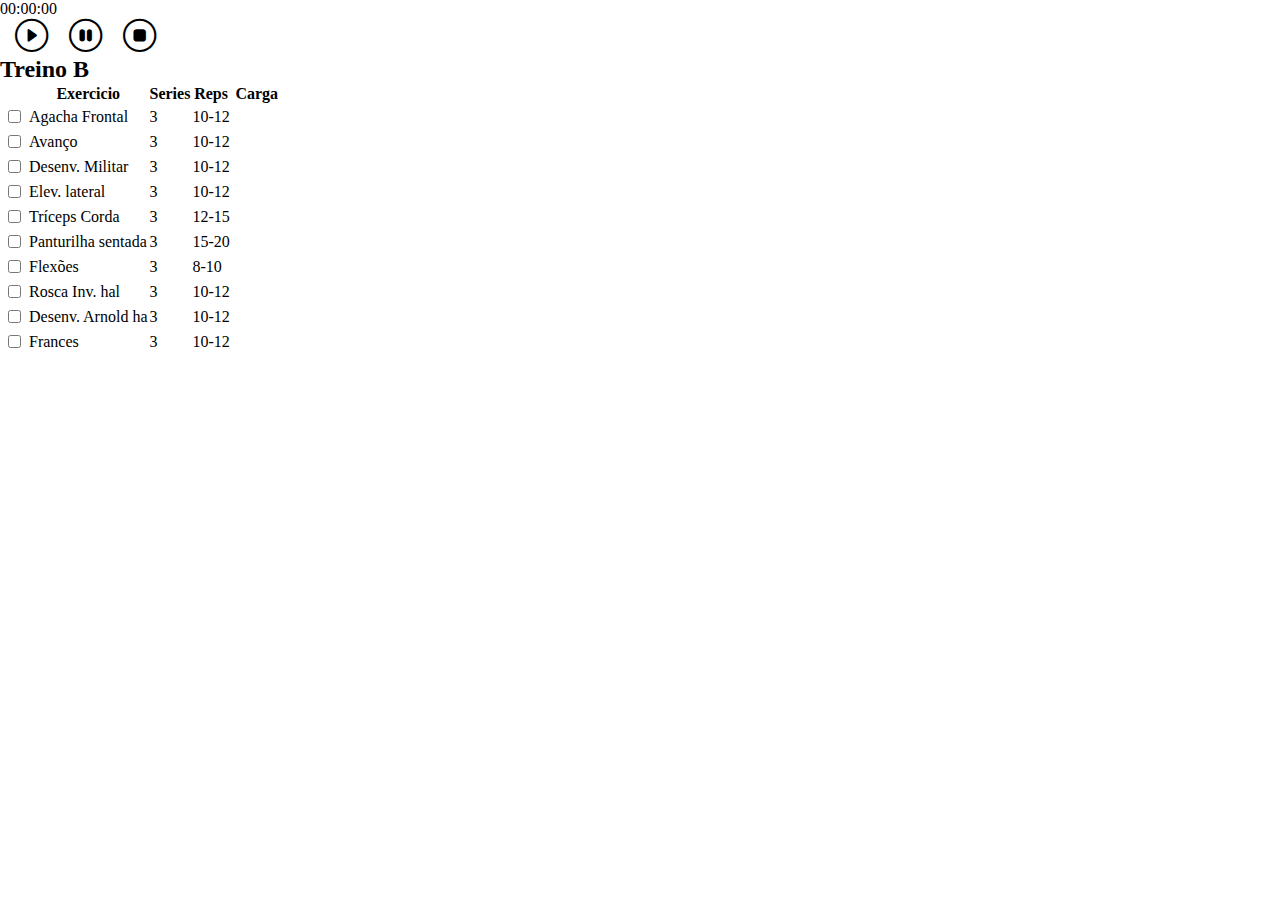
==== treinob.html @ 10a72356 "Update files" ====
<!DOCTYPE html>
<html lang="pt-br">

<head>
    <meta charset="UTF-8">
    <meta name="viewport" content="width=device-width, initial-scale=1.0">
    <title>Treino</title>
    <link rel="shortcut icon" href="favicon.ico" type="image/x-icon">
    <!-- bootstrap -->
    <link href="https://cdn.jsdelivr.net/npm/bootstrap@5.3.0/dist/css/bootstrap.min.css" rel="stylesheet"
        integrity="sha384-9ndCyUaIbzAi2FUVXJi0CjmCapSmO7SnpJef0486qhLnuZ2cdeRhO02iuK6FUUVM" crossorigin="anonymous">
    <script src="https://cdn.jsdelivr.net/npm/bootstrap@5.3.0/dist/js/bootstrap.bundle.min.js"
        integrity="sha384-geWF76RCwLtnZ8qwWowPQNguL3RmwHVBC9FhGdlKrxdiJJigb/j/68SIy3Te4Bkz"
        crossorigin="anonymous"></script>
    <link rel="stylesheet" href="https://cdn.jsdelivr.net/npm/bootstrap-icons@1.10.5/font/bootstrap-icons.css">

    <!-- javaScript -->
    <script src="./cronometro.js"></script>
    <!-- css -->
    <link rel="stylesheet" href="style.css">
</head>

<body class="bg-dark">
    <div class=" bg-dark text-center m-auto cronometro">
        <p class='text-light display-4 pt-3' id="tempo">00:00:00</p>
        <button class="text-light" onclick="iniciarCronometro()"><i class="bi bi-play-circle"></i></button>
        <button class="text-light" onclick="pausarCronometro()"><i class="bi bi-pause-circle"></i></button>
        <button class="text-light" onclick="pararCronometro()"><i class="bi bi-stop-circle"></i></button>
    </div>
    <h2 class="bg-dark text-light p-3 pb-0 text-center m-0 ">Treino B</h2>
    <table class="table table-dark table-striped">
        <thead>
            <tr>
                <th scope="col"></th>
                <th scope="col">Exercicio</th>
                <th scope="col">Series</th>
                <th scope="col">Reps</th>
                <th scope="col">Carga</th>
            </tr>
        </thead>
        <tbody>
            <tr>
                <td><input class="check" type="checkbox"></td>
                <td>Agacha Frontal</td>
                <td>3</td>
                <td>10-12</td>
                <td><input type="text" /></td>
            </tr>
            <tr>
                <td><input class="check" type="checkbox"></td>
                <td>Avanço</td>
                <td>3</td>
                <td>10-12</td>
                <td><input type="text" /></td>
            </tr>
            <tr>
                <td><input class="check" type="checkbox"></td>
                <td>Desenv. Militar</td>
                <td>3</td>
                <td>10-12</td>
                <td><input type="text" /></td>
            </tr>
            <tr>
                <td><input class="check" type="checkbox"></td>
                <td>Elev. lateral</td>
                <td>3</td>
                <td>10-12</td>
                <td><input type="text" /></td>
            </tr>
            <tr>
                <td><input class="check" type="checkbox"></td>
                <td>Tríceps Corda</td>
                <td>3</td>
                <td>12-15</td>
                <td><input type="text" /></td>
            </tr>
            <tr>
                <td><input class="check" type="checkbox"></td>
                <td>Panturilha sentada</td>
                <td>3</td>
                <td>15-20</td>
                <td><input type="text" /></td>
            </tr>
            <tr>
                <td><input class="check" type="checkbox"></td>
                <td>Flexões</td>
                <td>3</td>
                <td>8-10</td>
                <td><input type="text" /></td>
            </tr>
            <tr>
                <td><input class="check" type="checkbox"></td>
                <td>Rosca Inv. hal</td>
                <td>3</td>
                <td>10-12</td>
                <td><input type="text" /></td>
            </tr>
            <tr>
                <td><input class="check" type="checkbox"></td>
                <td>Desenv. Arnold ha</td>
                <td>3</td>
                <td>10-12</td>
                <td><input type="text" /></td>
            </tr>
            <tr>
                <td><input class="check" type="checkbox"></td>
                <td>Frances</td>
                <td>3</td>
                <td>10-12</td>
                <td><input type="text" /></td>
            </tr>
        </tbody>
    </table>
</body>

</html>
---- style.css ----
*{
    margin: 0;
    padding: 0;
    box-sizing: border-box;
}
input, button{
    background: none;
    border: none;
    width: 50px;
}
input:focus{
    outline: none;
}
.check{
    width: 15px;
    margin: 5px;
    outline: none;
    border: none;
}
.cronometro{
    width: 375px;
}
button i{
    font-size: 25pt;
    padding: 15px;
}
a{
    text-decoration: none;
}
.container{
    height: 70vh;
    margin: auto;
    justify-content: space-around;
}
.btn{
    padding: 15pt 35pt;
}
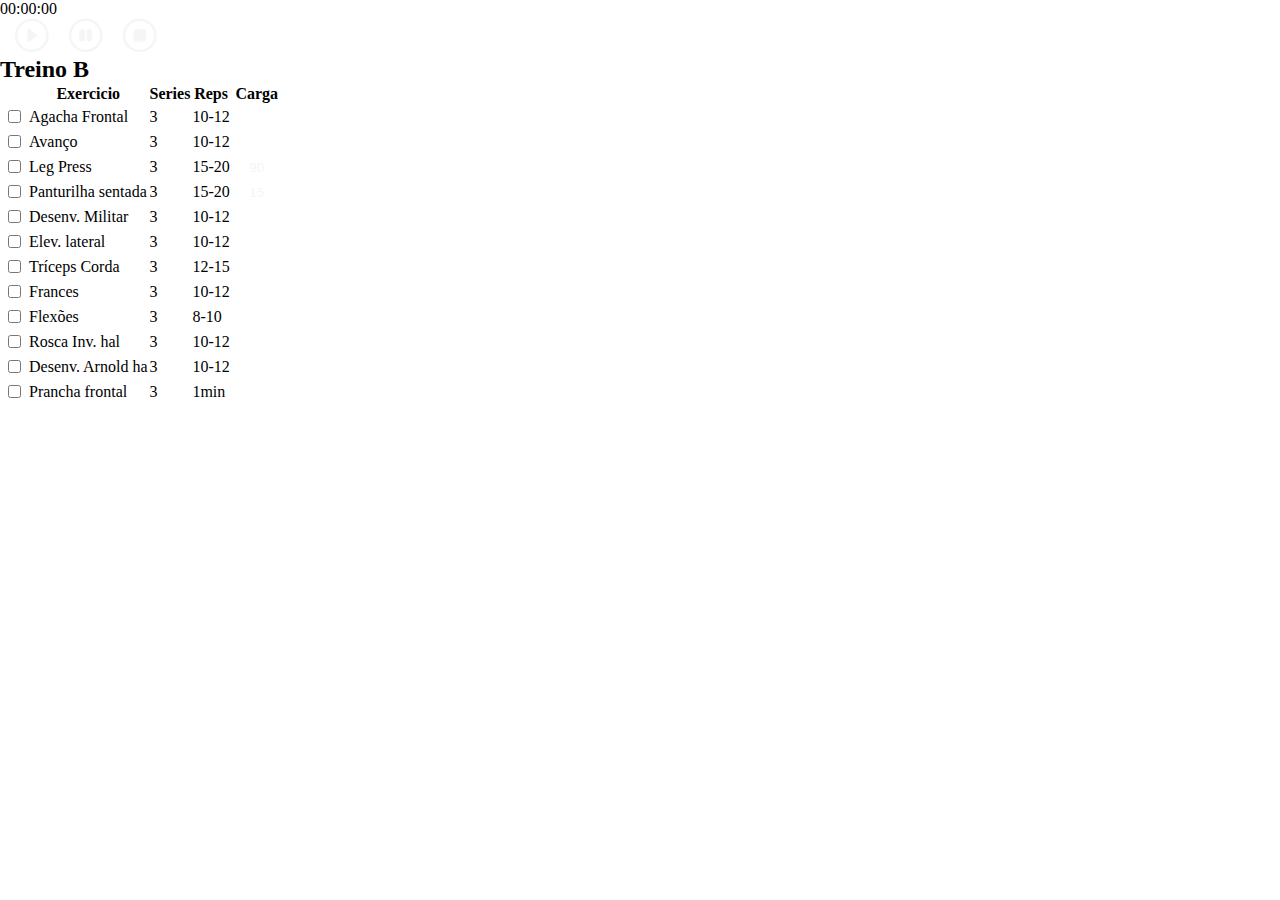
==== commit 71628dd5: "Fixing treino c" ====
--- a/treinob.html
+++ b/treinob.html
@@ -23,9 +23,9 @@
 <body class="bg-dark">
     <div class=" bg-dark text-center m-auto cronometro">
         <p class='text-light display-4 pt-3' id="tempo">00:00:00</p>
-        <button class="text-light" onclick="iniciarCronometro()"><i class="bi bi-play-circle"></i></button>
-        <button class="text-light" onclick="pausarCronometro()"><i class="bi bi-pause-circle"></i></button>
-        <button class="text-light" onclick="pararCronometro()"><i class="bi bi-stop-circle"></i></button>
+        <button title="Clique para iniciar o cronometro" class="text-light" onclick="iniciarCronometro()"><i class="bi bi-play-circle"></i></button>
+        <button title="Clique para pausar o cronometro" class="text-light" onclick="pausarCronometro()"><i class="bi bi-pause-circle"></i></button>
+        <button title="Clique para parar o cronometro" class="text-light" onclick="pararCronometro()"><i class="bi bi-stop-circle"></i></button>
     </div>
     <h2 class="bg-dark text-light p-3 pb-0 text-center m-0 ">Treino B</h2>
     <table class="table table-dark table-striped">
@@ -55,6 +55,20 @@
             </tr>
             <tr>
                 <td><input class="check" type="checkbox"></td>
+                <td>Leg Press</td>
+                <td>3</td>
+                <td>15-20</td>
+                <td><input type="text" value="90" /></td>
+            </tr>
+            <tr>
+                <td><input class="check" type="checkbox"></td>
+                <td>Panturilha sentada</td>
+                <td>3</td>
+                <td>15-20</td>
+                <td><input type="text" value="15"/></td>
+            </tr>
+            <tr>
+                <td><input class="check" type="checkbox"></td>
                 <td>Desenv. Militar</td>
                 <td>3</td>
                 <td>10-12</td>
@@ -76,9 +90,9 @@
             </tr>
             <tr>
                 <td><input class="check" type="checkbox"></td>
-                <td>Panturilha sentada</td>
+                <td>Frances</td>
                 <td>3</td>
-                <td>15-20</td>
+                <td>10-12</td>
                 <td><input type="text" /></td>
             </tr>
             <tr>
@@ -102,11 +116,12 @@
                 <td>10-12</td>
                 <td><input type="text" /></td>
             </tr>
+
             <tr>
                 <td><input class="check" type="checkbox"></td>
-                <td>Frances</td>
+                <td>Prancha frontal</td>
                 <td>3</td>
-                <td>10-12</td>
+                <td>1min</td>
                 <td><input type="text" /></td>
             </tr>
         </tbody>
--- a/style.css
+++ b/style.css
@@ -1,37 +1,47 @@
-*{
+* {
     margin: 0;
     padding: 0;
     box-sizing: border-box;
 }
-input, button{
+
+input, button {
     background: none;
     border: none;
     width: 50px;
+    color: #f5f5f5;
+    text-align: center;
 }
-input:focus{
+
+input:focus {
     outline: none;
 }
-.check{
+
+.check {
     width: 15px;
     margin: 5px;
     outline: none;
     border: none;
 }
-.cronometro{
+
+.cronometro {
     width: 375px;
 }
-button i{
+
+button i {
     font-size: 25pt;
     padding: 15px;
 }
-a{
+
+a {
     text-decoration: none;
 }
-.container{
+
+.container {
     height: 70vh;
     margin: auto;
     justify-content: space-around;
 }
-.btn{
+
+.btn {
     padding: 15pt 35pt;
-}
+}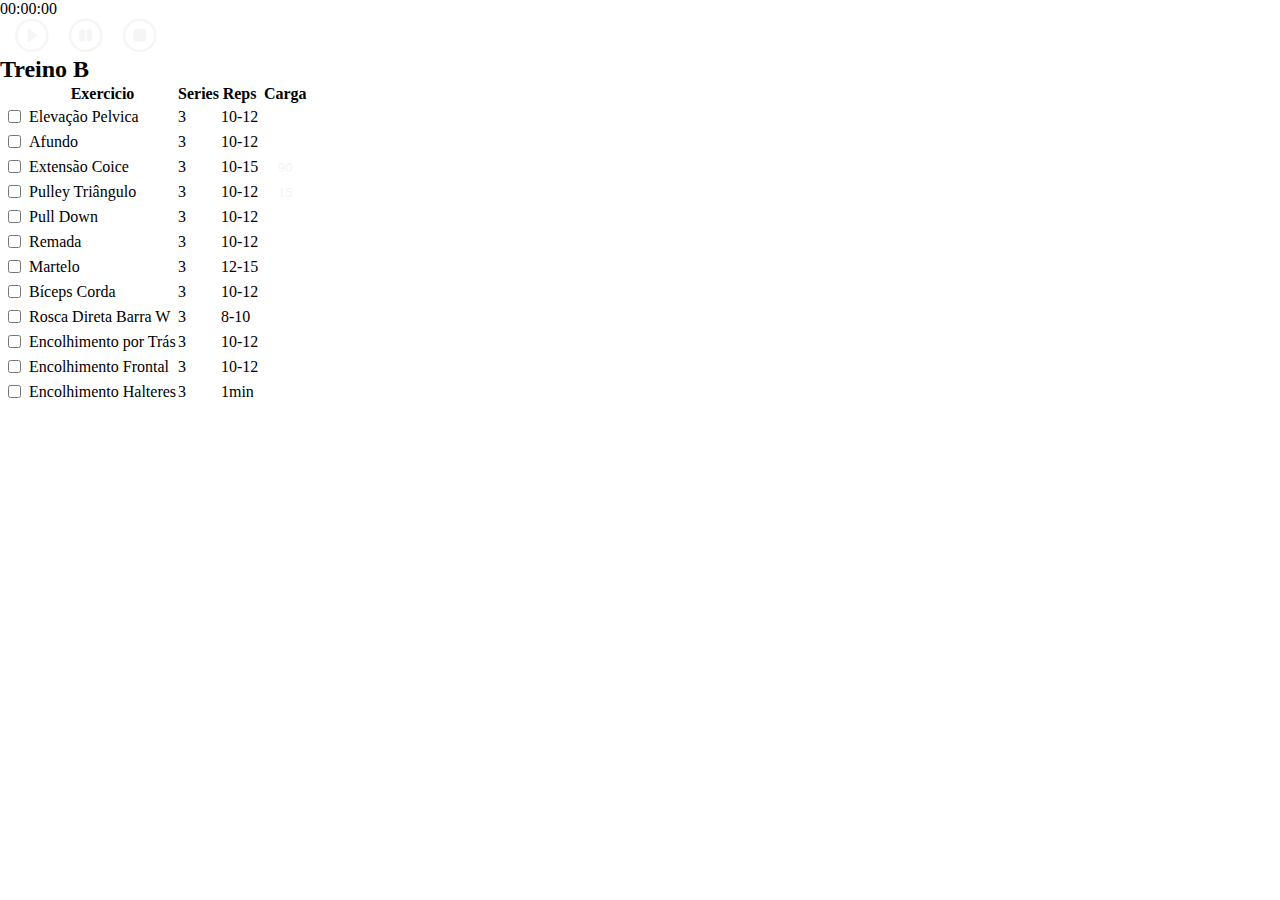
==== commit e5aa01b3: "Novo treino 20-08" ====
--- a/treinob.html
+++ b/treinob.html
@@ -4,7 +4,7 @@
 <head>
     <meta charset="UTF-8">
     <meta name="viewport" content="width=device-width, initial-scale=1.0">
-    <title>Treino</title>
+    <title>Treino B</title>
     <link rel="shortcut icon" href="favicon.ico" type="image/x-icon">
     <!-- bootstrap -->
     <link href="https://cdn.jsdelivr.net/npm/bootstrap@5.3.0/dist/css/bootstrap.min.css" rel="stylesheet"
@@ -23,9 +23,12 @@
 <body class="bg-dark">
     <div class=" bg-dark text-center m-auto cronometro">
         <p class='text-light display-4 pt-3' id="tempo">00:00:00</p>
-        <button title="Clique para iniciar o cronometro" class="text-light" onclick="iniciarCronometro()"><i class="bi bi-play-circle"></i></button>
-        <button title="Clique para pausar o cronometro" class="text-light" onclick="pausarCronometro()"><i class="bi bi-pause-circle"></i></button>
-        <button title="Clique para parar o cronometro" class="text-light" onclick="pararCronometro()"><i class="bi bi-stop-circle"></i></button>
+        <button title="Clique para iniciar o cronometro" class="text-light" onclick="iniciarCronometro()"><i
+                class="bi bi-play-circle"></i></button>
+        <button title="Clique para pausar o cronometro" class="text-light" onclick="pausarCronometro()"><i
+                class="bi bi-pause-circle"></i></button>
+        <button title="Clique para parar o cronometro" class="text-light" onclick="pararCronometro()"><i
+                class="bi bi-stop-circle"></i></button>
     </div>
     <h2 class="bg-dark text-light p-3 pb-0 text-center m-0 ">Treino B</h2>
     <table class="table table-dark table-striped">
@@ -41,77 +44,77 @@
         <tbody>
             <tr>
                 <td><input class="check" type="checkbox"></td>
-                <td>Agacha Frontal</td>
+                <td>Elevação Pelvica</td>
                 <td>3</td>
                 <td>10-12</td>
                 <td><input type="text" /></td>
             </tr>
             <tr>
                 <td><input class="check" type="checkbox"></td>
-                <td>Avanço</td>
+                <td>Afundo</td>
                 <td>3</td>
                 <td>10-12</td>
                 <td><input type="text" /></td>
             </tr>
             <tr>
                 <td><input class="check" type="checkbox"></td>
-                <td>Leg Press</td>
+                <td>Extensão Coice</td>
                 <td>3</td>
-                <td>15-20</td>
+                <td>10-15</td>
                 <td><input type="text" value="90" /></td>
             </tr>
             <tr>
                 <td><input class="check" type="checkbox"></td>
-                <td>Panturilha sentada</td>
+                <td>Pulley Triângulo</td>
                 <td>3</td>
-                <td>15-20</td>
-                <td><input type="text" value="15"/></td>
+                <td>10-12</td>
+                <td><input type="text" value="15" /></td>
             </tr>
             <tr>
                 <td><input class="check" type="checkbox"></td>
-                <td>Desenv. Militar</td>
+                <td>Pull Down</td>
                 <td>3</td>
                 <td>10-12</td>
                 <td><input type="text" /></td>
             </tr>
             <tr>
                 <td><input class="check" type="checkbox"></td>
-                <td>Elev. lateral</td>
+                <td>Remada</td>
                 <td>3</td>
                 <td>10-12</td>
                 <td><input type="text" /></td>
             </tr>
             <tr>
                 <td><input class="check" type="checkbox"></td>
-                <td>Tríceps Corda</td>
+                <td>Martelo</td>
                 <td>3</td>
                 <td>12-15</td>
                 <td><input type="text" /></td>
             </tr>
             <tr>
                 <td><input class="check" type="checkbox"></td>
-                <td>Frances</td>
+                <td>Bíceps Corda</td>
                 <td>3</td>
                 <td>10-12</td>
                 <td><input type="text" /></td>
             </tr>
             <tr>
                 <td><input class="check" type="checkbox"></td>
-                <td>Flexões</td>
+                <td>Rosca Direta Barra W</td>
                 <td>3</td>
                 <td>8-10</td>
                 <td><input type="text" /></td>
             </tr>
             <tr>
                 <td><input class="check" type="checkbox"></td>
-                <td>Rosca Inv. hal</td>
+                <td>Encolhimento por Trás</td>
                 <td>3</td>
                 <td>10-12</td>
                 <td><input type="text" /></td>
             </tr>
             <tr>
                 <td><input class="check" type="checkbox"></td>
-                <td>Desenv. Arnold ha</td>
+                <td>Encolhimento Frontal</td>
                 <td>3</td>
                 <td>10-12</td>
                 <td><input type="text" /></td>
@@ -119,7 +122,7 @@
 
             <tr>
                 <td><input class="check" type="checkbox"></td>
-                <td>Prancha frontal</td>
+                <td>Encolhimento Halteres</td>
                 <td>3</td>
                 <td>1min</td>
                 <td><input type="text" /></td>
@@ -127,5 +130,4 @@
         </tbody>
     </table>
 </body>
-
 </html>